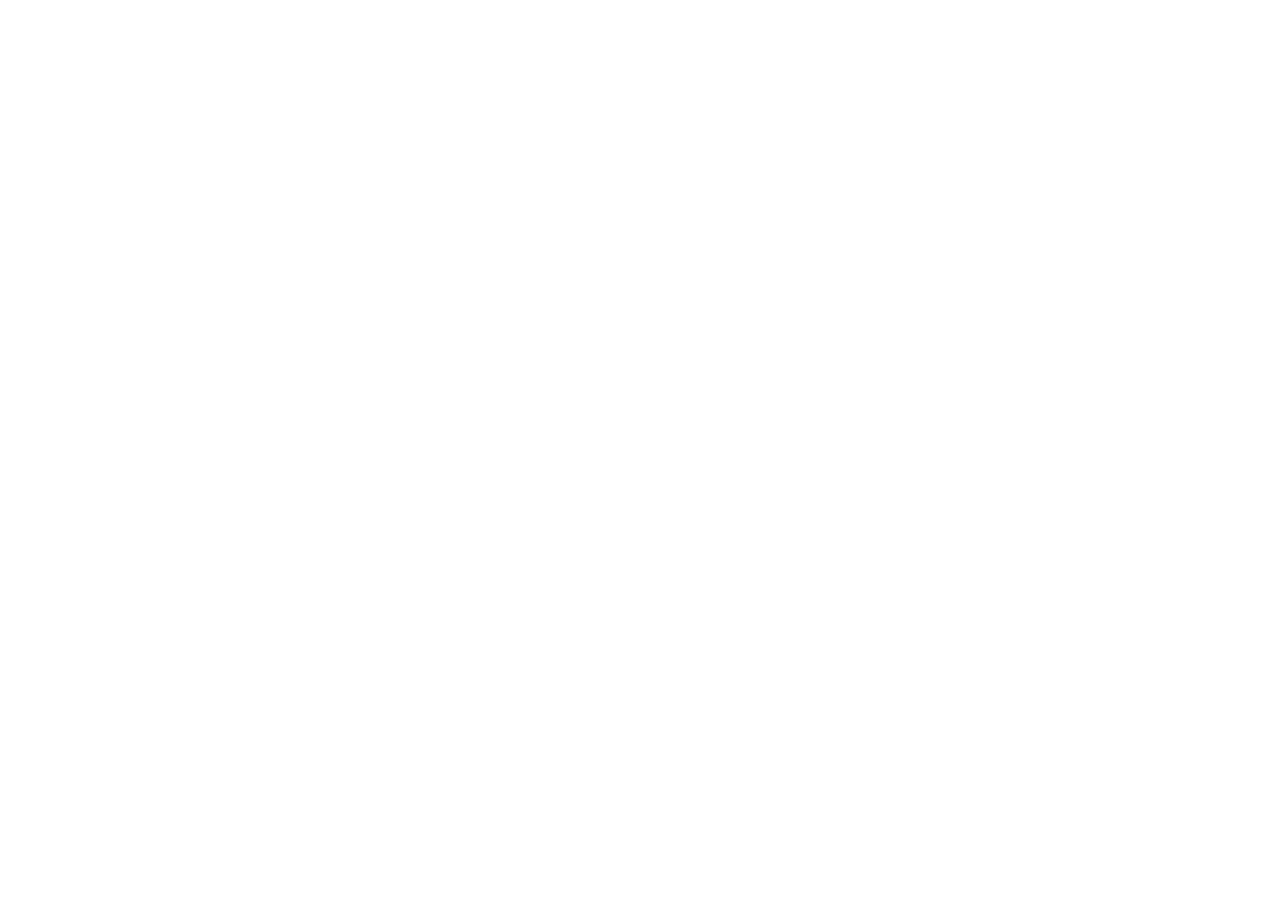
==== pages/about.html @ e86725dd "more style in the web app and add about.html file" ====
<!DOCTYPE html>
<html lang="en">
<head>
    <meta charset="UTF-8">
    <meta name="viewport" content="width=device-width, initial-scale=1.0">
    <meta http-equiv="X-UA-Compatible" content="ie=edge">
    <title>Document</title>
</head>
<body>
    
</body>
</html>
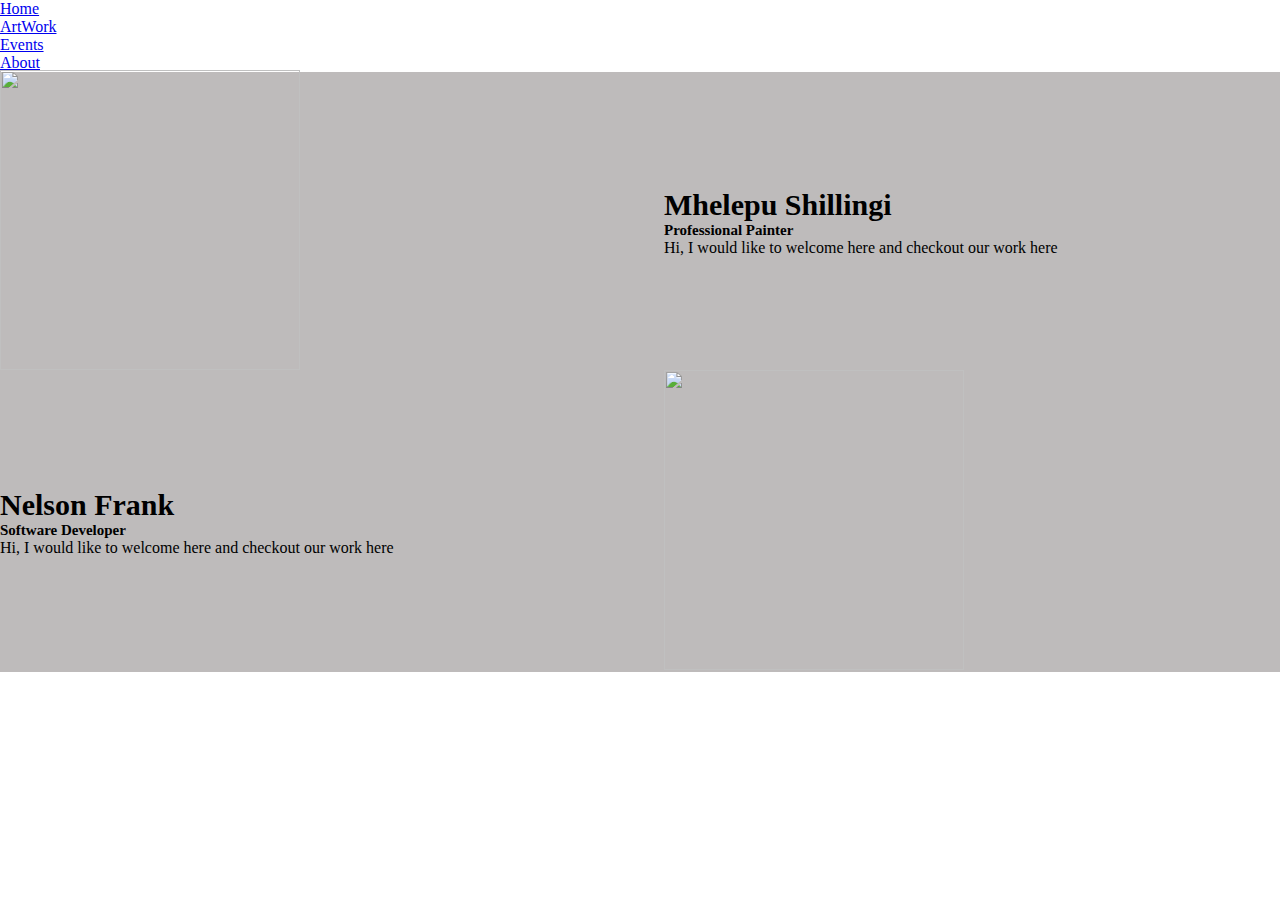
==== commit cafab889: "feat: Modify style and layout" ====
--- a/pages/about.html
+++ b/pages/about.html
@@ -4,9 +4,46 @@
     <meta charset="UTF-8">
     <meta name="viewport" content="width=device-width, initial-scale=1.0">
     <meta http-equiv="X-UA-Compatible" content="ie=edge">
-    <title>Document</title>
+    <script src="https://kit.fontawesome.com/604f2c7153.js"></script>
+    <link rel="stylesheet" href="../css/about.css">
+    <link rel="stylesheet" href="../css/navigation.css">
+    <title>MhelepuShillingi_Arts</title>
 </head>
 <body>
-    
+    <header>
+        <nav class="head">
+            <span class="home"><a href="../index.html">Home</a></span>
+            <ul class="link">
+                <li><a href="../pages/artwork.html">ArtWork</a></li>
+                <li><a href="../pages/events.html">Events</a></li>
+                <li><a href="../pages/about.html">About</a></li>
+                <i class="fa fa-bars icon" aria-hidden="true"></i>
+            </ul>
+        </nav>
+    </header>
+    <main>
+   <section>
+       <div class="img">
+           <img src="" alt="" height="300px" width="300px">
+       </div>
+       <div class="descrip">
+           <h1>Mhelepu Shillingi</h1>
+           <h3>Professional Painter</h3>
+           <p>Hi, I would like to welcome here and checkout our work here</p>
+       </div>
+   </section>
+
+   <section>
+   
+    <div class="descrip">
+        <h1>Nelson Frank</h1>
+        <h3>Software Developer</h3>
+        <p>Hi, I would like to welcome here and checkout our work here</p>
+    </div>
+    <div class="img">
+        <img src="" alt="" height="300px" width="300px">
+    </div>
+</section>
+    </main>
 </body>
 </html>--- a/css/about.css
+++ b/css/about.css
@@ -0,0 +1,45 @@
+*,
+*::before,
+*::after {
+  padding: 0px;
+  margin: 0px;
+  box-sizing: border-box;
+}
+
+@font-face {
+  font-family: sofia;
+  src: url(../fonts/Sofia-Regular.ttf);
+}
+@font-face {
+  font-family: sourceCode;
+  src: url(../fonts/SourceCodePro-Regular.ttf);
+}
+
+:root {
+  --color: rgba(17, 16, 16, 0.466);
+  --bg-color: rgba(126, 121, 121, 0.507);
+}
+
+main{
+    background-color: var(--bg-color);
+}
+section{
+    display: grid;
+    grid-template-columns: repeat(2, 1fr);
+    grid-template-rows: 300px;
+    grid-gap: 3rem;
+    justify-content: center;
+    align-items: center;
+
+}
+
+.descrip h1{
+    font-family: sofia;
+    font-size: 30px;
+}
+
+.descrip h3{
+    font-family: sourceCode;
+    font-size: 15px;
+    
+}
